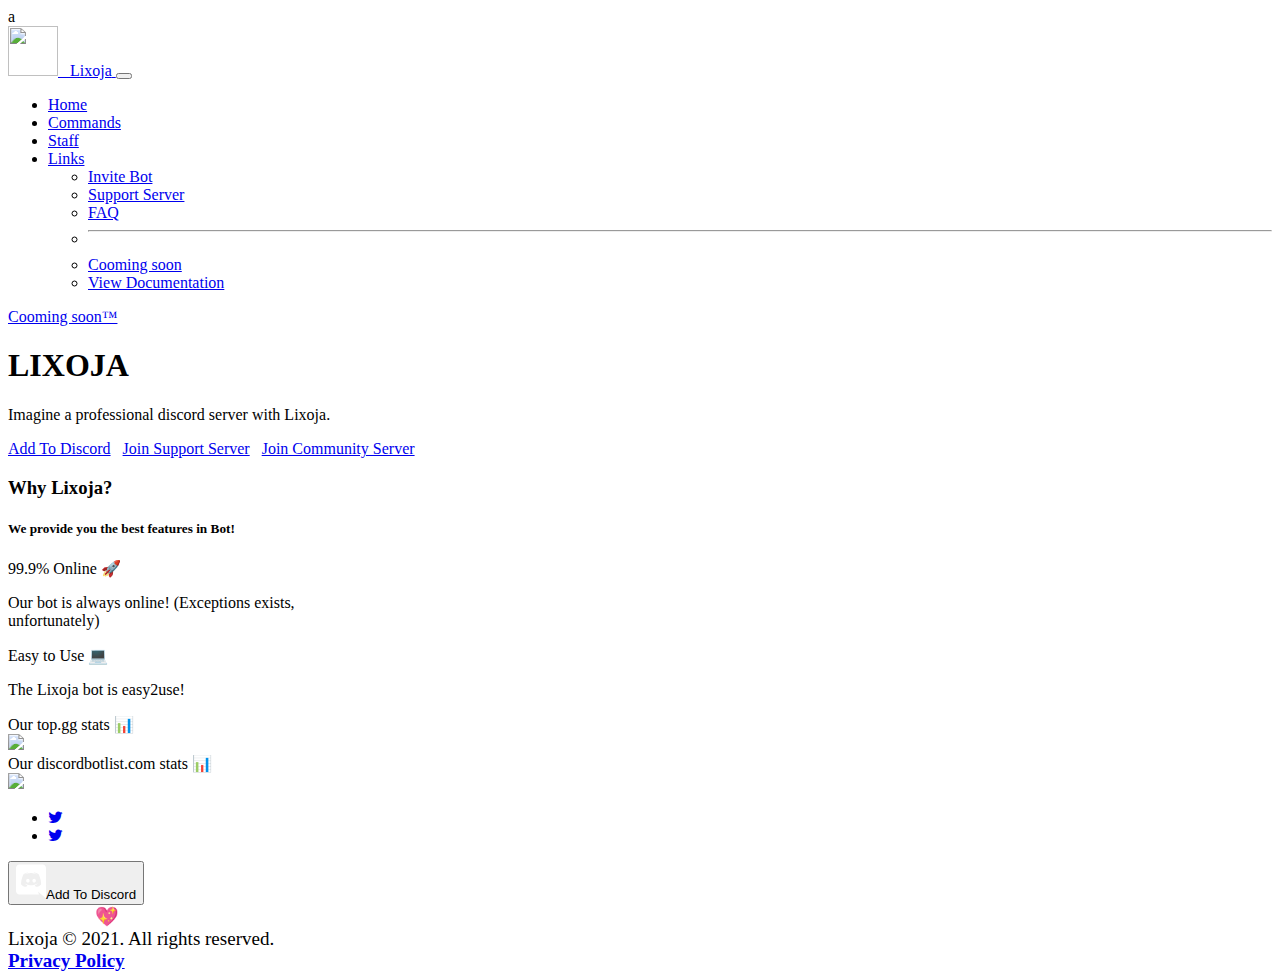
==== index.html @ f6db0ced "Create index.html" ====
<!DOCTYPE html>
<html lang="en">

<head>
  <meta charset="UTF-8">
  <meta name="viewport" content="width=device-width, initial-scale=1, shrink-to-fit=no">
  <link rel="stylesheet" href="css/bootstrap.min.css">
  <link rel="stylesheet" href="css/main.css">
  <link rel="stylesheet" href="https://cdnjs.cloudflare.com/ajax/libs/font-awesome/4.7.0/css/font-awesome.min.css">
  <link rel="icon" href="assets/favicon.png">a
  <meta content="Lixoja - Imagine a professional discord server" property="og:title" />
  <meta content="This is the official site for the lixoja discord bot!" property="og:description" />
  <meta content="https://www.lixoja.xyz/" property="og:url" />
  <meta content="assets/favicon.png" property="og:image" />
  <meta content="#43B581" data-react-helmet="true" name="theme-color" />  
  <title>Lixoja</title>
</head>

<body>
  <nav class="navbar navbar-expand-lg navbar-dark bg-dark">
    <div class="container-fluid container">
      <a class="navbar-brand" href="https://invite.lixoja.xyz/">
        <img src="./assets/bot.png" alt="" width="50" height="50" class="rounded-circle"> &nbsp; <span>Lixoja</span>
      </a>
      <button class="navbar-toggler" type="button" data-bs-toggle="collapse" data-bs-target="#navbarSupportedContent"
        aria-controls="navbarSupportedContent" aria-expanded="false" aria-label="Toggle navigation">
        <span class="navbar-toggler-icon"></span>
      </button>
      <div class="collapse navbar-collapse" id="navbarSupportedContent">
        <ul class="navbar-nav me-auto mb-2 mb-lg-0">
          <li class="nav-item">
            <a class="nav-link" aria-current="page" href="#/">Home <span class="sr-only">(current)</span></a>
          </li>
          <li class="nav-item">
            <a class="nav-link" href="pages/commands.html">Commands</a>
          </li>
          <li class="nav-item">
            <a class="nav-link" href="pages/team.html">Staff</a>
          </li>
          <li class="nav-item dropdown">
            <a class="nav-link dropdown-toggle" href="#" id="linksdrop" role="button" data-bs-toggle="dropdown"
              aria-expanded="false">
              Links
            </a>
            <ul class="dropdown-menu bgn" aria-labelledby="linksdrop">
              <li><a class="dropdown-item text-muted font-weight-bold" href="https://www.lixoja.xyz/invite" target="_blank">Invite
                  Bot</a>
              </li>
              <li><a class="dropdown-item text-muted font-weight-bold" href="https://www.lixoja.xyz/support" target="_blank">Support
                  Server</a></li>
              <li><a class="dropdown-item text-muted font-weight-bold" href="pages/faq.html">FAQ</a></li>
              <li>
                <hr class="dropdown-divider">
              </li>
              <li><a class="dropdown-item text-muted font-weight-bold" href="https://www.youtube.com/watch?v=dQw4w9WgXcQ&ab_channel=RickAstley"
                  target="_blank">Cooming soon</a></li>
              <li><a class="dropdown-item text-muted font-weight-bold" href="https://docs.lixoja.xyz/">View Documentation</a></li>
            </ul>
          </li>
        </ul>
        <div class="d-flex ml-auto" id="headerlogin">
          <li class="nav-item" style="list-style: none;">
            <a class="nav-link btn btn-outline-secondary login" href="https://www.lixoja.xyz/invite">Cooming soon™</a>
          </li>
        </div>
      </div>
    </div>
  </nav>
  </div>

  <div class="jumbotron text-center bg-transparent">
    <h1 class="display-3 htext">LIXOJA</h1>
    <p class="lead ltext">
      Imagine a professional discord server with Lixoja.
    </p>
    <a class="btn btn-dark" href="https://www.lixoja.xyz/invite">Add To Discord</a>
    &nbsp;
    <a class="btn btn-dark" href="https://www.lixoja.xyz/invite">Join Support Server</a>
    &nbsp;
    <a class="btn btn-dark" href="https://discord.gg/nwYVMYgdBH">Join Community Server</a>
  </div>

  <div class="bg-dark">
    <div class="text-center">
      <h3 class="wh">Why <span class="Lixoja">Lixoja</span>?</h3>
    </div>
    <h5 class="text-center textt">We provide you the best features in Bot!</h5>
    <div class="card-columns cardds">
      <div class="card text-white bg-dark mb-3" style="max-width: 18rem;">
        <div class="card-header text-center">99.9% Online 🚀</div>
        <div class="card-body">
          <p class="card-text">Our bot is always online! (Exceptions exists, unfortunately)</p>
        </div>
      </div>

      <div class="card text-white bg-dark mb-3" style="max-width: 18rem;">
        <div class="card-header text-center">Easy to Use 💻</div>
        <div class="card-body">
          <p class="card-text">The Lixoja bot is easy2use!</p>
        </div>
      </div>

    <div class="card text-white bg-dark mb-3">
      <div class="card-header text-center">Our top.gg stats 📊</div>
      <div class="card-body">
        <a href="https://top.gg/bot/866047167760039938">
          <img src="https://top.gg/api/widget/866047167760039938.svg">
        </a>
      </div>
    </div>

    <div class="card text-white bg-dark mb-3">
      <div class="card-header text-center">Our discordbotlist.com stats 📊</div>
      <div class="card-body">
        <a href="https://discordbotlist.com/bots/866047167760039938"><img src="https://discordbotlist.com/api/v1/bots/866047167760039938/widget"></a>
      </div>
    </div>
  </div>


    <div class="bgseconde">
      <div class="float-right mr-5">
        <ul class="social-icons">
          <li><a href="https://twitter.com/lixojabot" class="social-icon"> <i class="fa fa-twitter"></i></a></li>
          <li><a href="https://twitter.com/lixojadiscord" class="social-icon"> <i class="fa fa-twitter"></i></a></li>

        </ul>
        <div style="transform: none;"><a href="https://www.lixoja.xyz/invite" target="_blank"> <button class="add_to_discord" h><svg width="30"
                height="35" viewBox="0 0 30 35" fill="none" xmlns="http://www.w3.org/2000/svg">
                <path fill-rule="evenodd" clip-rule="evenodd"
                  d="M3.51429 0.416687H26.4857C28.4229 0.416687 30 1.98835 30 3.93585V34.5834L26.3143 31.3375L24.24 29.4242L22.0457 27.3913L22.9543 30.5517H3.51429C1.57714 30.5517 0 28.98 0 27.0325V3.93585C0 1.98835 1.57714 0.416687 3.51429 0.416687ZM18.7371 21.3438C19.2514 21.9929 19.8686 22.7275 19.8686 22.7275C23.6571 22.6079 25.1143 20.1309 25.1143 20.1309C25.1143 14.63 22.6457 10.1713 22.6457 10.1713C20.1771 8.32627 17.8286 8.37752 17.8286 8.37752L17.5886 8.65085C20.5029 9.53919 21.8571 10.8204 21.8571 10.8204C20.0743 9.84669 18.3257 9.36835 16.6971 9.18044C15.4629 9.04377 14.28 9.07794 13.2343 9.2146C13.1445 9.2146 13.0678 9.22762 12.9813 9.2423C12.9687 9.24443 12.9559 9.2466 12.9429 9.24877C12.3429 9.30002 10.8857 9.5221 9.05143 10.325C8.41714 10.6154 8.04 10.8204 8.04 10.8204C8.04 10.8204 9.46286 9.47085 12.5486 8.58252L12.3771 8.37752C12.3771 8.37752 10.0286 8.32627 7.56 10.1713C7.56 10.1713 5.09143 14.63 5.09143 20.1309C5.09143 20.1309 6.53143 22.6079 10.32 22.7275C10.32 22.7275 10.9543 21.9588 11.4686 21.3096C9.29143 20.6604 8.46857 19.2938 8.46857 19.2938C8.46857 19.2938 8.64 19.4134 8.94857 19.5842C8.96571 19.6013 8.98286 19.6184 9.01714 19.6354C9.04286 19.6525 9.06857 19.6653 9.09429 19.6781C9.12 19.691 9.14571 19.7038 9.17143 19.7209C9.6 19.96 10.0286 20.1479 10.4229 20.3017C11.1257 20.575 11.9657 20.8484 12.9429 21.0363C14.2286 21.2754 15.7371 21.3609 17.3829 21.0534C18.1886 20.9167 19.0114 20.6775 19.8686 20.3188C20.4686 20.0967 21.1371 19.7721 21.84 19.3109C21.84 19.3109 20.9829 20.7117 18.7371 21.3438ZM10.1486 16.6459C10.1486 15.6038 10.92 14.7496 11.8971 14.7496C12.8743 14.7496 13.6628 15.6038 13.6457 16.6459C13.6457 17.688 12.8743 18.5421 11.8971 18.5421C10.9371 18.5421 10.1486 17.688 10.1486 16.6459ZM16.4057 16.6459C16.4057 15.6038 17.1771 14.7496 18.1543 14.7496C19.1314 14.7496 19.9028 15.6038 19.9028 16.6459C19.9028 17.688 19.1314 18.5421 18.1543 18.5421C17.1943 18.5421 16.4057 17.688 16.4057 16.6459Z"
                  fill="white"></path>
              </svg>Add To Discord</button></a></div>
      </div>
    </div>
    <script src='https://cdn.jsdelivr.net/npm/@widgetbot/crate@3' async defer>
      new Crate({
          server: '907611576985591818', // Lixoja Community
          channel: '910054824387674152', // #welcome
          glyph: ['https://cdn.discordapp.com/avatars/913716671808675850/024c46f09375209f644a4ca8bb9e1fe5.webp?size=256', '100%']
      })
  </script>
    <footer class="mastfoot mb-auto">
      <div class="container-fluid mb-auto">
        <div class="row d-flex justify-content-center">
          <div class="">
            <p style="font-size: 19px; padding: 0px; margin: 0px;"><a href="https://www.lixoja.xyz/invite"
                style="text-decoration: none; color: white;">Made with 💖</a></br>Lixoja ©
              2021. All
              rights reserved.</br><a href="https://privacy.lixoja.xyz/"><b>Privacy Policy</b></a></p>
          </div>
        </div>
      </div>
    </footer>

    <script src="https://cdn.jsdelivr.net/npm/bootstrap@5.0.0-beta1/dist/js/bootstrap.bundle.min.js"
      integrity="sha384-ygbV9kiqUc6oa4msXn9868pTtWMgiQaeYH7/t7LECLbyPA2x65Kgf80OJFdroafW"
      crossorigin="anonymous"></script>
    <script src="https://cdnjs.cloudflare.com/ajax/libs/materialize/1.0.0/js/materialize.min.js"></script>
    <script src="https://ajax.googleapis.com/ajax/libs/jquery/3.5.1/jquery.min.js"></script>
    <script src="../js/main.js"></script>
</body>

</html>
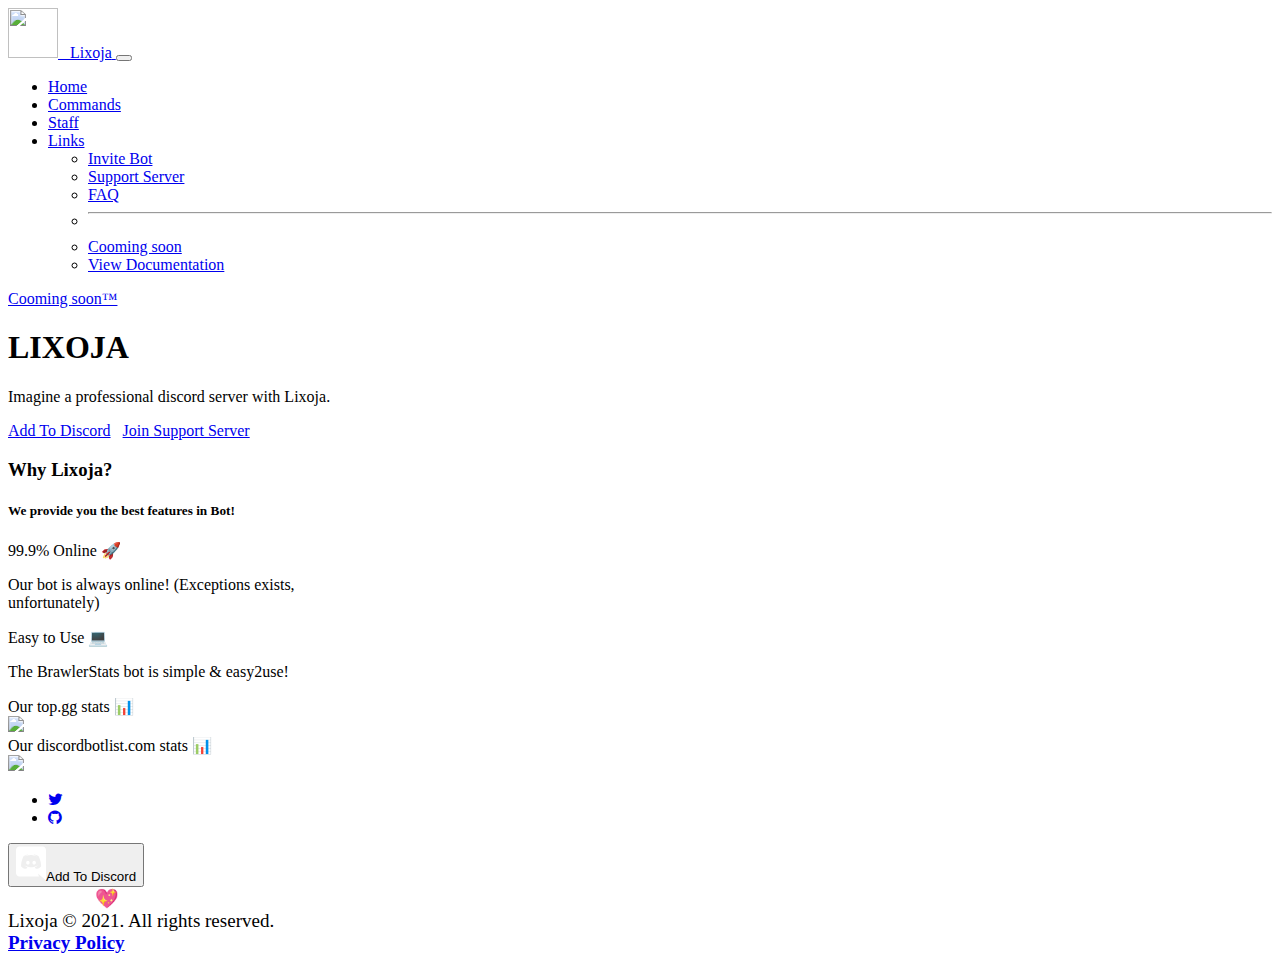
==== commit 2b4e405f: "Add files via upload" ====
--- a/index.html
+++ b/index.html
@@ -1,164 +1,161 @@
-<!DOCTYPE html>
-<html lang="en">
-
-<head>
-  <meta charset="UTF-8">
-  <meta name="viewport" content="width=device-width, initial-scale=1, shrink-to-fit=no">
-  <link rel="stylesheet" href="css/bootstrap.min.css">
-  <link rel="stylesheet" href="css/main.css">
-  <link rel="stylesheet" href="https://cdnjs.cloudflare.com/ajax/libs/font-awesome/4.7.0/css/font-awesome.min.css">
-  <link rel="icon" href="assets/favicon.png">a
-  <meta content="Lixoja - Imagine a professional discord server" property="og:title" />
-  <meta content="This is the official site for the lixoja discord bot!" property="og:description" />
-  <meta content="https://www.lixoja.xyz/" property="og:url" />
-  <meta content="assets/favicon.png" property="og:image" />
-  <meta content="#43B581" data-react-helmet="true" name="theme-color" />  
-  <title>Lixoja</title>
-</head>
-
-<body>
-  <nav class="navbar navbar-expand-lg navbar-dark bg-dark">
-    <div class="container-fluid container">
-      <a class="navbar-brand" href="https://invite.lixoja.xyz/">
-        <img src="./assets/bot.png" alt="" width="50" height="50" class="rounded-circle"> &nbsp; <span>Lixoja</span>
-      </a>
-      <button class="navbar-toggler" type="button" data-bs-toggle="collapse" data-bs-target="#navbarSupportedContent"
-        aria-controls="navbarSupportedContent" aria-expanded="false" aria-label="Toggle navigation">
-        <span class="navbar-toggler-icon"></span>
-      </button>
-      <div class="collapse navbar-collapse" id="navbarSupportedContent">
-        <ul class="navbar-nav me-auto mb-2 mb-lg-0">
-          <li class="nav-item">
-            <a class="nav-link" aria-current="page" href="#/">Home <span class="sr-only">(current)</span></a>
-          </li>
-          <li class="nav-item">
-            <a class="nav-link" href="pages/commands.html">Commands</a>
-          </li>
-          <li class="nav-item">
-            <a class="nav-link" href="pages/team.html">Staff</a>
-          </li>
-          <li class="nav-item dropdown">
-            <a class="nav-link dropdown-toggle" href="#" id="linksdrop" role="button" data-bs-toggle="dropdown"
-              aria-expanded="false">
-              Links
-            </a>
-            <ul class="dropdown-menu bgn" aria-labelledby="linksdrop">
-              <li><a class="dropdown-item text-muted font-weight-bold" href="https://www.lixoja.xyz/invite" target="_blank">Invite
-                  Bot</a>
-              </li>
-              <li><a class="dropdown-item text-muted font-weight-bold" href="https://www.lixoja.xyz/support" target="_blank">Support
-                  Server</a></li>
-              <li><a class="dropdown-item text-muted font-weight-bold" href="pages/faq.html">FAQ</a></li>
-              <li>
-                <hr class="dropdown-divider">
-              </li>
-              <li><a class="dropdown-item text-muted font-weight-bold" href="https://www.youtube.com/watch?v=dQw4w9WgXcQ&ab_channel=RickAstley"
-                  target="_blank">Cooming soon</a></li>
-              <li><a class="dropdown-item text-muted font-weight-bold" href="https://docs.lixoja.xyz/">View Documentation</a></li>
-            </ul>
-          </li>
-        </ul>
-        <div class="d-flex ml-auto" id="headerlogin">
-          <li class="nav-item" style="list-style: none;">
-            <a class="nav-link btn btn-outline-secondary login" href="https://www.lixoja.xyz/invite">Cooming soon™</a>
-          </li>
-        </div>
-      </div>
-    </div>
-  </nav>
-  </div>
-
-  <div class="jumbotron text-center bg-transparent">
-    <h1 class="display-3 htext">LIXOJA</h1>
-    <p class="lead ltext">
-      Imagine a professional discord server with Lixoja.
-    </p>
-    <a class="btn btn-dark" href="https://www.lixoja.xyz/invite">Add To Discord</a>
-    &nbsp;
-    <a class="btn btn-dark" href="https://www.lixoja.xyz/invite">Join Support Server</a>
-    &nbsp;
-    <a class="btn btn-dark" href="https://discord.gg/nwYVMYgdBH">Join Community Server</a>
-  </div>
-
-  <div class="bg-dark">
-    <div class="text-center">
-      <h3 class="wh">Why <span class="Lixoja">Lixoja</span>?</h3>
-    </div>
-    <h5 class="text-center textt">We provide you the best features in Bot!</h5>
-    <div class="card-columns cardds">
-      <div class="card text-white bg-dark mb-3" style="max-width: 18rem;">
-        <div class="card-header text-center">99.9% Online 🚀</div>
-        <div class="card-body">
-          <p class="card-text">Our bot is always online! (Exceptions exists, unfortunately)</p>
-        </div>
-      </div>
-
-      <div class="card text-white bg-dark mb-3" style="max-width: 18rem;">
-        <div class="card-header text-center">Easy to Use 💻</div>
-        <div class="card-body">
-          <p class="card-text">The Lixoja bot is easy2use!</p>
-        </div>
-      </div>
-
-    <div class="card text-white bg-dark mb-3">
-      <div class="card-header text-center">Our top.gg stats 📊</div>
-      <div class="card-body">
-        <a href="https://top.gg/bot/866047167760039938">
-          <img src="https://top.gg/api/widget/866047167760039938.svg">
-        </a>
-      </div>
-    </div>
-
-    <div class="card text-white bg-dark mb-3">
-      <div class="card-header text-center">Our discordbotlist.com stats 📊</div>
-      <div class="card-body">
-        <a href="https://discordbotlist.com/bots/866047167760039938"><img src="https://discordbotlist.com/api/v1/bots/866047167760039938/widget"></a>
-      </div>
-    </div>
-  </div>
-
-
-    <div class="bgseconde">
-      <div class="float-right mr-5">
-        <ul class="social-icons">
-          <li><a href="https://twitter.com/lixojabot" class="social-icon"> <i class="fa fa-twitter"></i></a></li>
-          <li><a href="https://twitter.com/lixojadiscord" class="social-icon"> <i class="fa fa-twitter"></i></a></li>
-
-        </ul>
-        <div style="transform: none;"><a href="https://www.lixoja.xyz/invite" target="_blank"> <button class="add_to_discord" h><svg width="30"
-                height="35" viewBox="0 0 30 35" fill="none" xmlns="http://www.w3.org/2000/svg">
-                <path fill-rule="evenodd" clip-rule="evenodd"
-                  d="M3.51429 0.416687H26.4857C28.4229 0.416687 30 1.98835 30 3.93585V34.5834L26.3143 31.3375L24.24 29.4242L22.0457 27.3913L22.9543 30.5517H3.51429C1.57714 30.5517 0 28.98 0 27.0325V3.93585C0 1.98835 1.57714 0.416687 3.51429 0.416687ZM18.7371 21.3438C19.2514 21.9929 19.8686 22.7275 19.8686 22.7275C23.6571 22.6079 25.1143 20.1309 25.1143 20.1309C25.1143 14.63 22.6457 10.1713 22.6457 10.1713C20.1771 8.32627 17.8286 8.37752 17.8286 8.37752L17.5886 8.65085C20.5029 9.53919 21.8571 10.8204 21.8571 10.8204C20.0743 9.84669 18.3257 9.36835 16.6971 9.18044C15.4629 9.04377 14.28 9.07794 13.2343 9.2146C13.1445 9.2146 13.0678 9.22762 12.9813 9.2423C12.9687 9.24443 12.9559 9.2466 12.9429 9.24877C12.3429 9.30002 10.8857 9.5221 9.05143 10.325C8.41714 10.6154 8.04 10.8204 8.04 10.8204C8.04 10.8204 9.46286 9.47085 12.5486 8.58252L12.3771 8.37752C12.3771 8.37752 10.0286 8.32627 7.56 10.1713C7.56 10.1713 5.09143 14.63 5.09143 20.1309C5.09143 20.1309 6.53143 22.6079 10.32 22.7275C10.32 22.7275 10.9543 21.9588 11.4686 21.3096C9.29143 20.6604 8.46857 19.2938 8.46857 19.2938C8.46857 19.2938 8.64 19.4134 8.94857 19.5842C8.96571 19.6013 8.98286 19.6184 9.01714 19.6354C9.04286 19.6525 9.06857 19.6653 9.09429 19.6781C9.12 19.691 9.14571 19.7038 9.17143 19.7209C9.6 19.96 10.0286 20.1479 10.4229 20.3017C11.1257 20.575 11.9657 20.8484 12.9429 21.0363C14.2286 21.2754 15.7371 21.3609 17.3829 21.0534C18.1886 20.9167 19.0114 20.6775 19.8686 20.3188C20.4686 20.0967 21.1371 19.7721 21.84 19.3109C21.84 19.3109 20.9829 20.7117 18.7371 21.3438ZM10.1486 16.6459C10.1486 15.6038 10.92 14.7496 11.8971 14.7496C12.8743 14.7496 13.6628 15.6038 13.6457 16.6459C13.6457 17.688 12.8743 18.5421 11.8971 18.5421C10.9371 18.5421 10.1486 17.688 10.1486 16.6459ZM16.4057 16.6459C16.4057 15.6038 17.1771 14.7496 18.1543 14.7496C19.1314 14.7496 19.9028 15.6038 19.9028 16.6459C19.9028 17.688 19.1314 18.5421 18.1543 18.5421C17.1943 18.5421 16.4057 17.688 16.4057 16.6459Z"
-                  fill="white"></path>
-              </svg>Add To Discord</button></a></div>
-      </div>
-    </div>
-    <script src='https://cdn.jsdelivr.net/npm/@widgetbot/crate@3' async defer>
-      new Crate({
-          server: '907611576985591818', // Lixoja Community
-          channel: '910054824387674152', // #welcome
-          glyph: ['https://cdn.discordapp.com/avatars/913716671808675850/024c46f09375209f644a4ca8bb9e1fe5.webp?size=256', '100%']
-      })
-  </script>
-    <footer class="mastfoot mb-auto">
-      <div class="container-fluid mb-auto">
-        <div class="row d-flex justify-content-center">
-          <div class="">
-            <p style="font-size: 19px; padding: 0px; margin: 0px;"><a href="https://www.lixoja.xyz/invite"
-                style="text-decoration: none; color: white;">Made with 💖</a></br>Lixoja ©
-              2021. All
-              rights reserved.</br><a href="https://privacy.lixoja.xyz/"><b>Privacy Policy</b></a></p>
-          </div>
-        </div>
-      </div>
-    </footer>
-
-    <script src="https://cdn.jsdelivr.net/npm/bootstrap@5.0.0-beta1/dist/js/bootstrap.bundle.min.js"
-      integrity="sha384-ygbV9kiqUc6oa4msXn9868pTtWMgiQaeYH7/t7LECLbyPA2x65Kgf80OJFdroafW"
-      crossorigin="anonymous"></script>
-    <script src="https://cdnjs.cloudflare.com/ajax/libs/materialize/1.0.0/js/materialize.min.js"></script>
-    <script src="https://ajax.googleapis.com/ajax/libs/jquery/3.5.1/jquery.min.js"></script>
-    <script src="../js/main.js"></script>
-</body>
-
-</html>
+<!DOCTYPE html>
+<html lang="en">
+
+<head>
+  <meta charset="UTF-8">
+  <meta name="viewport" content="width=device-width, initial-scale=1, shrink-to-fit=no">
+  <link rel="stylesheet" href="css/bootstrap.min.css">
+  <link rel="stylesheet" href="css/main.css">
+  <link rel="stylesheet" href="https://cdnjs.cloudflare.com/ajax/libs/font-awesome/4.7.0/css/font-awesome.min.css">
+  <link rel="icon" href="assets/favicon.png">
+  <meta content="BrawlerStats - Imagine a discord bot for brawl stars stats" property="og:title" />
+  <meta content="This is the official site for the brawlerstats discord bot!" property="og:description" />
+  <meta content="https://brawlerstats.github.io/" property="og:url" />
+  <meta content="assets/favicon.png" property="og:image" />
+  <meta content="#43B581" data-react-helmet="true" name="theme-color" />  
+  <title>Lixoja</title>
+</head>
+
+<body>
+  <nav class="navbar navbar-expand-lg navbar-dark bg-dark">
+    <div class="container-fluid container">
+      <a class="navbar-brand" href="https://invite.lixoja.xyz/">
+        <img src="./assets/bot.jpg" alt="" width="50" height="50" class="rounded-circle"> &nbsp; <span>Lixoja</span>
+      </a>
+      <button class="navbar-toggler" type="button" data-bs-toggle="collapse" data-bs-target="#navbarSupportedContent"
+        aria-controls="navbarSupportedContent" aria-expanded="false" aria-label="Toggle navigation">
+        <span class="navbar-toggler-icon"></span>
+      </button>
+      <div class="collapse navbar-collapse" id="navbarSupportedContent">
+        <ul class="navbar-nav me-auto mb-2 mb-lg-0">
+          <li class="nav-item">
+            <a class="nav-link" aria-current="page" href="#/">Home <span class="sr-only">(current)</span></a>
+          </li>
+          <li class="nav-item">
+            <a class="nav-link" href="pages/commands.html">Commands</a>
+          </li>
+          <li class="nav-item">
+            <a class="nav-link" href="pages/team.html">Staff</a>
+          </li>
+          <li class="nav-item dropdown">
+            <a class="nav-link dropdown-toggle" href="#" id="linksdrop" role="button" data-bs-toggle="dropdown"
+              aria-expanded="false">
+              Links
+            </a>
+            <ul class="dropdown-menu bgn" aria-labelledby="linksdrop">
+              <li><a class="dropdown-item text-muted font-weight-bold" href="https://www.lixoja.xyz/invite" target="_blank">Invite
+                  Bot</a>
+              </li>
+              <li><a class="dropdown-item text-muted font-weight-bold" href="https://discord.gg/vpHBuY5DY3" target="_blank">Support
+                  Server</a></li>
+              <li><a class="dropdown-item text-muted font-weight-bold" href="pages/faq.html">FAQ</a></li>
+              <li>
+                <hr class="dropdown-divider">
+              </li>
+              <li><a class="dropdown-item text-muted font-weight-bold" href="https://www.youtube.com/watch?v=dQw4w9WgXcQ&ab_channel=RickAstley"
+                  target="_blank">Cooming soon</a></li>
+              <li><a class="dropdown-item text-muted font-weight-bold" href="https://docs.lixoja.xyz/">View Documentation</a></li>
+            </ul>
+          </li>
+        </ul>
+        <div class="d-flex ml-auto" id="headerlogin">
+          <li class="nav-item" style="list-style: none;">
+            <a class="nav-link btn btn-outline-secondary login" href="https://www.lixoja.xyz/invite">Cooming soon™</a>
+          </li>
+        </div>
+      </div>
+    </div>
+  </nav>
+  </div>
+
+  <div class="jumbotron text-center bg-transparent">
+    <h1 class="display-3 htext">LIXOJA</h1>
+    <p class="lead ltext">
+      Imagine a professional discord server with Lixoja.
+    </p>
+    <a class="btn btn-dark" href="https://www.lixoja.xyz/invite">Add To Discord</a>
+    &nbsp;
+    <a class="btn btn-dark" href="https://discord.gg/vpHBuY5DY3">Join Support Server</a>
+  </div>
+
+  <div class="bg-dark">
+    <div class="text-center">
+      <h3 class="wh">Why <span class="Lixoja">Lixoja</span>?</h3>
+    </div>
+    <h5 class="text-center textt">We provide you the best features in Bot!</h5>
+    <div class="card-columns cardds">
+      <div class="card text-white bg-dark mb-3" style="max-width: 18rem;">
+        <div class="card-header text-center">99.9% Online 🚀</div>
+        <div class="card-body">
+          <p class="card-text">Our bot is always online! (Exceptions exists, unfortunately)</p>
+        </div>
+      </div>
+
+      <div class="card text-white bg-dark mb-3" style="max-width: 18rem;">
+        <div class="card-header text-center">Easy to Use 💻</div>
+        <div class="card-body">
+          <p class="card-text">The BrawlerStats bot is simple & easy2use!</p>
+        </div>
+      </div>
+
+    <div class="card text-white bg-dark mb-3">
+      <div class="card-header text-center">Our top.gg stats 📊</div>
+      <div class="card-body">
+        <a href="https://top.gg/bot/866047167760039938">
+          <img src="https://top.gg/api/widget/866047167760039938.svg">
+        </a>
+      </div>
+    </div>
+
+    <div class="card text-white bg-dark mb-3">
+      <div class="card-header text-center">Our discordbotlist.com stats 📊</div>
+      <div class="card-body">
+        <a href="https://discordbotlist.com/bots/866047167760039938"><img src="https://discordbotlist.com/api/v1/bots/866047167760039938/widget"></a>
+      </div>
+    </div>
+  </div>
+
+
+    <div class="bgseconde">
+      <div class="float-right mr-5">
+        <ul class="social-icons">
+          <li><a href="https://twitter.com/brawlerstats" class="social-icon"> <i class="fa fa-twitter"></i></a></li>
+          <li><a href="https://github.com/brawlerstats" class="social-icon"> <i class="fa fa-github"></i></a></li>
+        </ul>
+        <div style="transform: none;"><a href="https://discord.com/" target="_blank"> <button class="add_to_discord" h><svg width="30"
+                height="35" viewBox="0 0 30 35" fill="none" xmlns="http://www.w3.org/2000/svg">
+                <path fill-rule="evenodd" clip-rule="evenodd"
+                  d="M3.51429 0.416687H26.4857C28.4229 0.416687 30 1.98835 30 3.93585V34.5834L26.3143 31.3375L24.24 29.4242L22.0457 27.3913L22.9543 30.5517H3.51429C1.57714 30.5517 0 28.98 0 27.0325V3.93585C0 1.98835 1.57714 0.416687 3.51429 0.416687ZM18.7371 21.3438C19.2514 21.9929 19.8686 22.7275 19.8686 22.7275C23.6571 22.6079 25.1143 20.1309 25.1143 20.1309C25.1143 14.63 22.6457 10.1713 22.6457 10.1713C20.1771 8.32627 17.8286 8.37752 17.8286 8.37752L17.5886 8.65085C20.5029 9.53919 21.8571 10.8204 21.8571 10.8204C20.0743 9.84669 18.3257 9.36835 16.6971 9.18044C15.4629 9.04377 14.28 9.07794 13.2343 9.2146C13.1445 9.2146 13.0678 9.22762 12.9813 9.2423C12.9687 9.24443 12.9559 9.2466 12.9429 9.24877C12.3429 9.30002 10.8857 9.5221 9.05143 10.325C8.41714 10.6154 8.04 10.8204 8.04 10.8204C8.04 10.8204 9.46286 9.47085 12.5486 8.58252L12.3771 8.37752C12.3771 8.37752 10.0286 8.32627 7.56 10.1713C7.56 10.1713 5.09143 14.63 5.09143 20.1309C5.09143 20.1309 6.53143 22.6079 10.32 22.7275C10.32 22.7275 10.9543 21.9588 11.4686 21.3096C9.29143 20.6604 8.46857 19.2938 8.46857 19.2938C8.46857 19.2938 8.64 19.4134 8.94857 19.5842C8.96571 19.6013 8.98286 19.6184 9.01714 19.6354C9.04286 19.6525 9.06857 19.6653 9.09429 19.6781C9.12 19.691 9.14571 19.7038 9.17143 19.7209C9.6 19.96 10.0286 20.1479 10.4229 20.3017C11.1257 20.575 11.9657 20.8484 12.9429 21.0363C14.2286 21.2754 15.7371 21.3609 17.3829 21.0534C18.1886 20.9167 19.0114 20.6775 19.8686 20.3188C20.4686 20.0967 21.1371 19.7721 21.84 19.3109C21.84 19.3109 20.9829 20.7117 18.7371 21.3438ZM10.1486 16.6459C10.1486 15.6038 10.92 14.7496 11.8971 14.7496C12.8743 14.7496 13.6628 15.6038 13.6457 16.6459C13.6457 17.688 12.8743 18.5421 11.8971 18.5421C10.9371 18.5421 10.1486 17.688 10.1486 16.6459ZM16.4057 16.6459C16.4057 15.6038 17.1771 14.7496 18.1543 14.7496C19.1314 14.7496 19.9028 15.6038 19.9028 16.6459C19.9028 17.688 19.1314 18.5421 18.1543 18.5421C17.1943 18.5421 16.4057 17.688 16.4057 16.6459Z"
+                  fill="white"></path>
+              </svg>Add To Discord</button></a></div>
+      </div>
+    </div>
+    <script src='https://cdn.jsdelivr.net/npm/@widgetbot/crate@3' async defer>
+      new Crate({
+          server: '907611576985591818', // Lixoja Community
+          channel: '910054824387674152', // #welcome
+          glyph: ['https://cdn.discordapp.com/avatars/913716671808675850/024c46f09375209f644a4ca8bb9e1fe5.webp?size=256', '100%']
+      })
+  </script>
+    <footer class="mastfoot mb-auto">
+      <div class="container-fluid mb-auto">
+        <div class="row d-flex justify-content-center">
+          <div class="">
+            <p style="font-size: 19px; padding: 0px; margin: 0px;"><a href="https://www.lixoja.xyz/invite"
+                style="text-decoration: none; color: white;">Made with 💖</a></br>Lixoja ©
+              2021. All
+              rights reserved.</br><a href="https://privacy.lixoja.xyz/"><b>Privacy Policy</b></a></p>
+          </div>
+        </div>
+      </div>
+    </footer>
+
+    <script src="https://cdn.jsdelivr.net/npm/bootstrap@5.0.0-beta1/dist/js/bootstrap.bundle.min.js"
+      integrity="sha384-ygbV9kiqUc6oa4msXn9868pTtWMgiQaeYH7/t7LECLbyPA2x65Kgf80OJFdroafW"
+      crossorigin="anonymous"></script>
+    <script src="https://cdnjs.cloudflare.com/ajax/libs/materialize/1.0.0/js/materialize.min.js"></script>
+    <script src="https://ajax.googleapis.com/ajax/libs/jquery/3.5.1/jquery.min.js"></script>
+    <script src="../scripts/main.js"></script>
+</body>
+
+</html>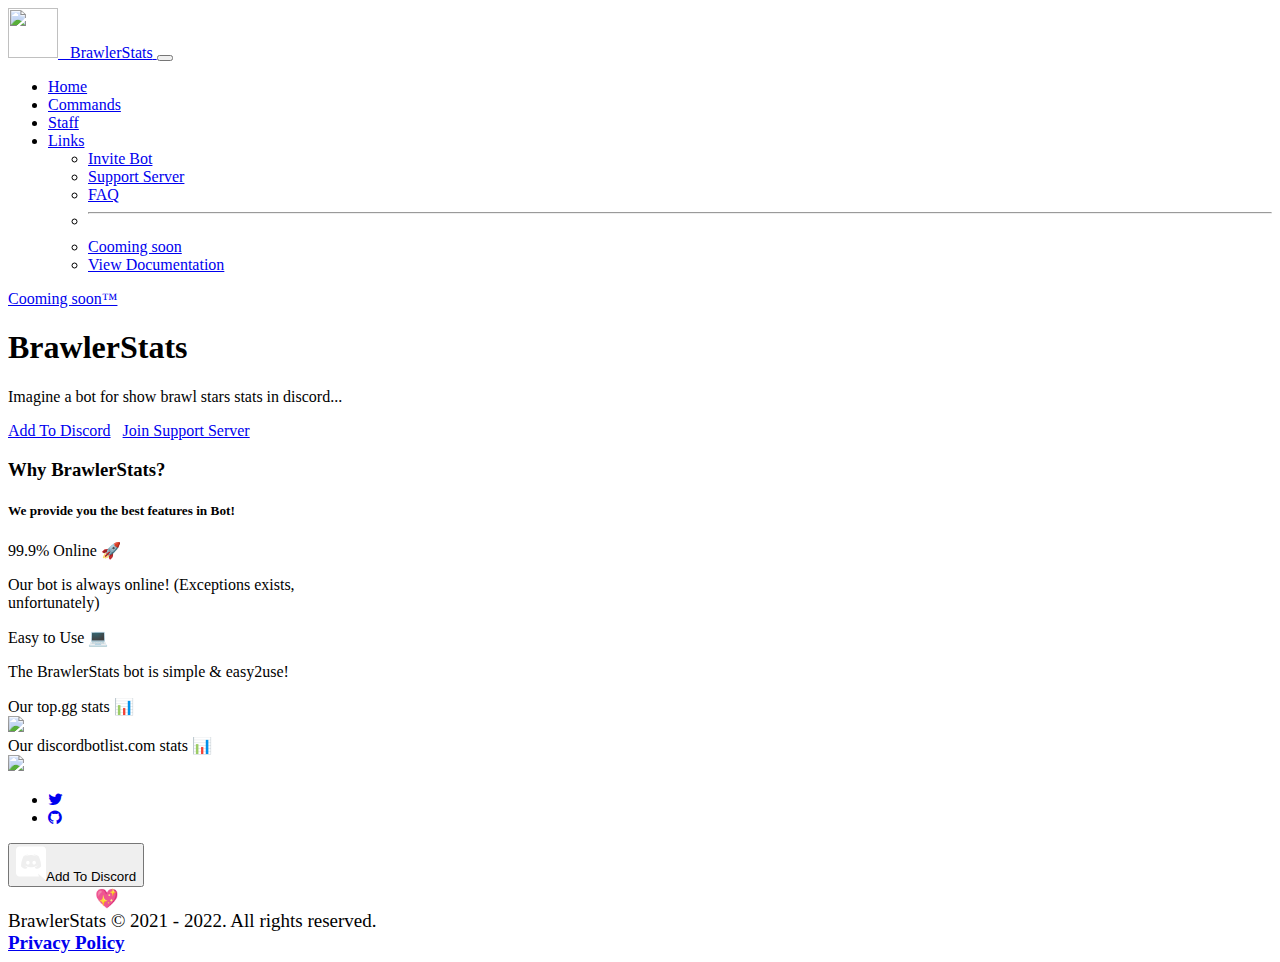
==== commit 69c9fb97: "Merge pull request #5 from brawlerstats/add-issue-templates" ====
--- a/index.html
+++ b/index.html
@@ -11,16 +11,16 @@
   <meta content="BrawlerStats - Imagine a discord bot for brawl stars stats" property="og:title" />
   <meta content="This is the official site for the brawlerstats discord bot!" property="og:description" />
   <meta content="https://brawlerstats.github.io/" property="og:url" />
-  <meta content="assets/favicon.png" property="og:image" />
+  <meta content="assets/bot.jpg" property="og:image" />
   <meta content="#43B581" data-react-helmet="true" name="theme-color" />  
-  <title>Lixoja</title>
+  <title>BrawlerStats</title>
 </head>
 
 <body>
   <nav class="navbar navbar-expand-lg navbar-dark bg-dark">
     <div class="container-fluid container">
-      <a class="navbar-brand" href="https://invite.lixoja.xyz/">
-        <img src="./assets/bot.jpg" alt="" width="50" height="50" class="rounded-circle"> &nbsp; <span>Lixoja</span>
+      <a class="navbar-brand" href="https://bit.ly/brawlerstats">
+        <img src="./assets/bot.jpg" alt="" width="50" height="50" class="rounded-circle"> &nbsp; <span>BrawlerStats</span>
       </a>
       <button class="navbar-toggler" type="button" data-bs-toggle="collapse" data-bs-target="#navbarSupportedContent"
         aria-controls="navbarSupportedContent" aria-expanded="false" aria-label="Toggle navigation">
@@ -43,7 +43,7 @@
               Links
             </a>
             <ul class="dropdown-menu bgn" aria-labelledby="linksdrop">
-              <li><a class="dropdown-item text-muted font-weight-bold" href="https://www.lixoja.xyz/invite" target="_blank">Invite
+              <li><a class="dropdown-item text-muted font-weight-bold" href="https://bit.ly/brawlerstats" target="_blank">Invite
                   Bot</a>
               </li>
               <li><a class="dropdown-item text-muted font-weight-bold" href="https://discord.gg/vpHBuY5DY3" target="_blank">Support
@@ -54,13 +54,13 @@
               </li>
               <li><a class="dropdown-item text-muted font-weight-bold" href="https://www.youtube.com/watch?v=dQw4w9WgXcQ&ab_channel=RickAstley"
                   target="_blank">Cooming soon</a></li>
-              <li><a class="dropdown-item text-muted font-weight-bold" href="https://docs.lixoja.xyz/">View Documentation</a></li>
+              <li><a class="dropdown-item text-muted font-weight-bold" href="https://invalidlenni.gitbook.io/brawlerstats/">View Documentation</a></li>
             </ul>
           </li>
         </ul>
         <div class="d-flex ml-auto" id="headerlogin">
           <li class="nav-item" style="list-style: none;">
-            <a class="nav-link btn btn-outline-secondary login" href="https://www.lixoja.xyz/invite">Cooming soon™</a>
+            <a class="nav-link btn btn-outline-secondary login" href="https://bit.ly/brawlerstats">Cooming soon™</a>
           </li>
         </div>
       </div>
@@ -69,18 +69,18 @@
   </div>
 
   <div class="jumbotron text-center bg-transparent">
-    <h1 class="display-3 htext">LIXOJA</h1>
+    <h1 class="display-3 htext">BrawlerStats</h1>
     <p class="lead ltext">
-      Imagine a professional discord server with Lixoja.
+      Imagine a bot for show brawl stars stats in discord...
     </p>
-    <a class="btn btn-dark" href="https://www.lixoja.xyz/invite">Add To Discord</a>
+    <a class="btn btn-dark" href="https://bit.ly/brawlerstats">Add To Discord</a>
     &nbsp;
-    <a class="btn btn-dark" href="https://discord.gg/vpHBuY5DY3">Join Support Server</a>
+    <a class="btn btn-dark" href="https://bit.ly/brawlerstats_support">Join Support Server</a>
   </div>
 
   <div class="bg-dark">
     <div class="text-center">
-      <h3 class="wh">Why <span class="Lixoja">Lixoja</span>?</h3>
+      <h3 class="wh">Why <span class="Lixoja">BrawlerStats</span>?</h3>
     </div>
     <h5 class="text-center textt">We provide you the best features in Bot!</h5>
     <div class="card-columns cardds">
@@ -101,8 +101,8 @@
     <div class="card text-white bg-dark mb-3">
       <div class="card-header text-center">Our top.gg stats 📊</div>
       <div class="card-body">
-        <a href="https://top.gg/bot/866047167760039938">
-          <img src="https://top.gg/api/widget/866047167760039938.svg">
+        <a href="https://top.gg/bot/917018198237392926">
+          <img src="https://top.gg/api/widget/917018198237392926.svg">
         </a>
       </div>
     </div>
@@ -110,7 +110,7 @@
     <div class="card text-white bg-dark mb-3">
       <div class="card-header text-center">Our discordbotlist.com stats 📊</div>
       <div class="card-body">
-        <a href="https://discordbotlist.com/bots/866047167760039938"><img src="https://discordbotlist.com/api/v1/bots/866047167760039938/widget"></a>
+        <a href="https://discordbotlist.com/bots/917018198237392926"><img src="https://discordbotlist.com/api/v1/bots/917018198237392926/widget"></a>
       </div>
     </div>
   </div>
@@ -122,7 +122,7 @@
           <li><a href="https://twitter.com/brawlerstats" class="social-icon"> <i class="fa fa-twitter"></i></a></li>
           <li><a href="https://github.com/brawlerstats" class="social-icon"> <i class="fa fa-github"></i></a></li>
         </ul>
-        <div style="transform: none;"><a href="https://discord.com/" target="_blank"> <button class="add_to_discord" h><svg width="30"
+        <div style="transform: none;"><a href="https://bit.ly/brawlerstats" target="_blank"> <button class="add_to_discord" h><svg width="30"
                 height="35" viewBox="0 0 30 35" fill="none" xmlns="http://www.w3.org/2000/svg">
                 <path fill-rule="evenodd" clip-rule="evenodd"
                   d="M3.51429 0.416687H26.4857C28.4229 0.416687 30 1.98835 30 3.93585V34.5834L26.3143 31.3375L24.24 29.4242L22.0457 27.3913L22.9543 30.5517H3.51429C1.57714 30.5517 0 28.98 0 27.0325V3.93585C0 1.98835 1.57714 0.416687 3.51429 0.416687ZM18.7371 21.3438C19.2514 21.9929 19.8686 22.7275 19.8686 22.7275C23.6571 22.6079 25.1143 20.1309 25.1143 20.1309C25.1143 14.63 22.6457 10.1713 22.6457 10.1713C20.1771 8.32627 17.8286 8.37752 17.8286 8.37752L17.5886 8.65085C20.5029 9.53919 21.8571 10.8204 21.8571 10.8204C20.0743 9.84669 18.3257 9.36835 16.6971 9.18044C15.4629 9.04377 14.28 9.07794 13.2343 9.2146C13.1445 9.2146 13.0678 9.22762 12.9813 9.2423C12.9687 9.24443 12.9559 9.2466 12.9429 9.24877C12.3429 9.30002 10.8857 9.5221 9.05143 10.325C8.41714 10.6154 8.04 10.8204 8.04 10.8204C8.04 10.8204 9.46286 9.47085 12.5486 8.58252L12.3771 8.37752C12.3771 8.37752 10.0286 8.32627 7.56 10.1713C7.56 10.1713 5.09143 14.63 5.09143 20.1309C5.09143 20.1309 6.53143 22.6079 10.32 22.7275C10.32 22.7275 10.9543 21.9588 11.4686 21.3096C9.29143 20.6604 8.46857 19.2938 8.46857 19.2938C8.46857 19.2938 8.64 19.4134 8.94857 19.5842C8.96571 19.6013 8.98286 19.6184 9.01714 19.6354C9.04286 19.6525 9.06857 19.6653 9.09429 19.6781C9.12 19.691 9.14571 19.7038 9.17143 19.7209C9.6 19.96 10.0286 20.1479 10.4229 20.3017C11.1257 20.575 11.9657 20.8484 12.9429 21.0363C14.2286 21.2754 15.7371 21.3609 17.3829 21.0534C18.1886 20.9167 19.0114 20.6775 19.8686 20.3188C20.4686 20.0967 21.1371 19.7721 21.84 19.3109C21.84 19.3109 20.9829 20.7117 18.7371 21.3438ZM10.1486 16.6459C10.1486 15.6038 10.92 14.7496 11.8971 14.7496C12.8743 14.7496 13.6628 15.6038 13.6457 16.6459C13.6457 17.688 12.8743 18.5421 11.8971 18.5421C10.9371 18.5421 10.1486 17.688 10.1486 16.6459ZM16.4057 16.6459C16.4057 15.6038 17.1771 14.7496 18.1543 14.7496C19.1314 14.7496 19.9028 15.6038 19.9028 16.6459C19.9028 17.688 19.1314 18.5421 18.1543 18.5421C17.1943 18.5421 16.4057 17.688 16.4057 16.6459Z"
@@ -132,19 +132,18 @@
     </div>
     <script src='https://cdn.jsdelivr.net/npm/@widgetbot/crate@3' async defer>
       new Crate({
-          server: '907611576985591818', // Lixoja Community
-          channel: '910054824387674152', // #welcome
-          glyph: ['https://cdn.discordapp.com/avatars/913716671808675850/024c46f09375209f644a4ca8bb9e1fe5.webp?size=256', '100%']
+          server: '926908015418941481', // BrawlerStats
+          channel: '926908091331665962' // #📕｜rules
       })
   </script>
     <footer class="mastfoot mb-auto">
       <div class="container-fluid mb-auto">
         <div class="row d-flex justify-content-center">
           <div class="">
-            <p style="font-size: 19px; padding: 0px; margin: 0px;"><a href="https://www.lixoja.xyz/invite"
-                style="text-decoration: none; color: white;">Made with 💖</a></br>Lixoja ©
-              2021. All
-              rights reserved.</br><a href="https://privacy.lixoja.xyz/"><b>Privacy Policy</b></a></p>
+            <p style="font-size: 19px; padding: 0px; margin: 0px;"><a href="https://bit.ly/brawlerstats"
+                style="text-decoration: none; color: white;">Made with 💖</a></br>BrawlerStats ©
+              2021 - 2022. All
+              rights reserved.</br><a href="https://invalidlenni.gitbook.io/brawlerstats/legal/privacy-policy"><b>Privacy Policy</b></a></p>
           </div>
         </div>
       </div>
